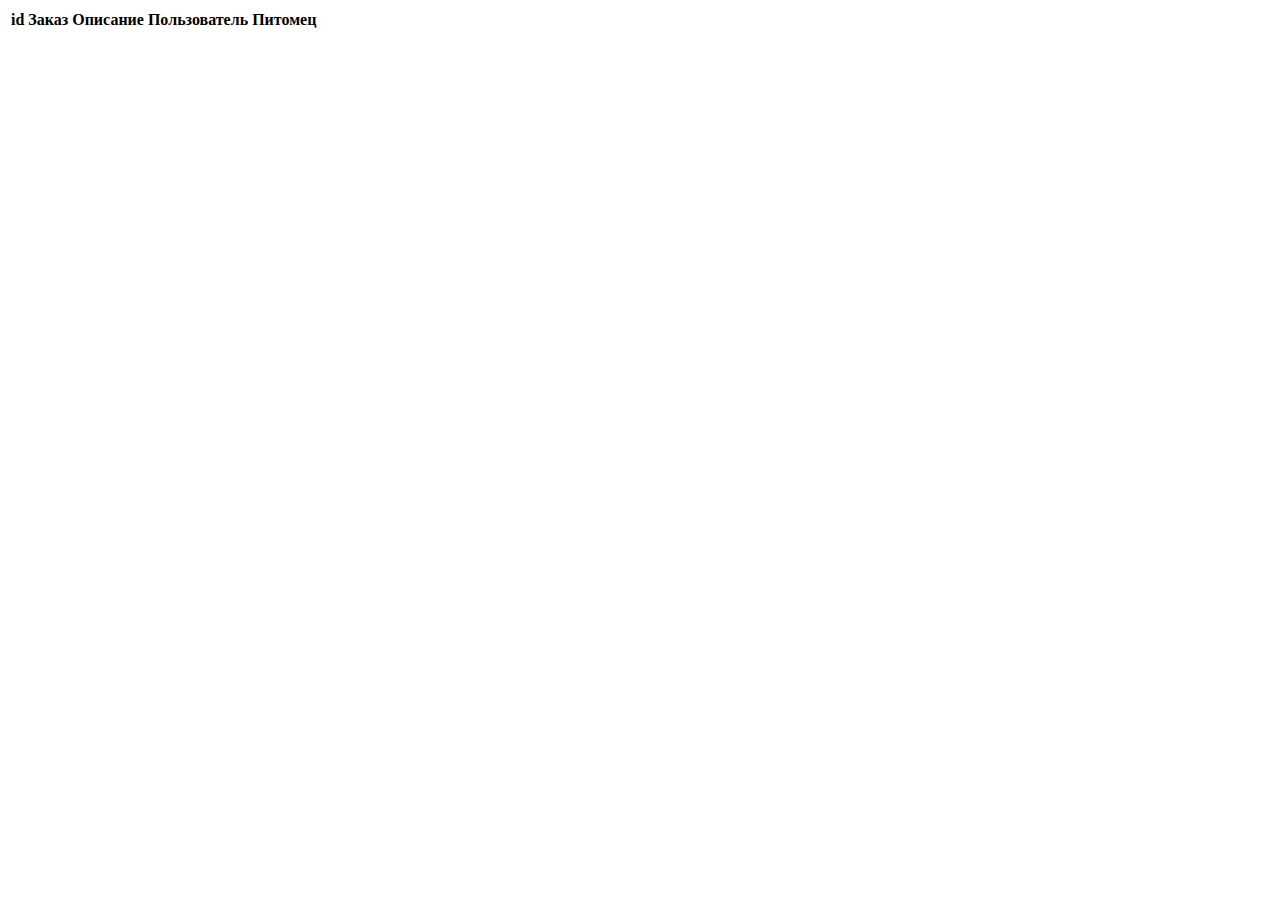
==== src/main/resources/templates/acceptedOffers.html @ e77c3665 "Фикс метода удаления принятого заказа" ====
<!DOCTYPE html>
<html lang="en" xmlns:th="http://www.thymeleaf.org">
<head>
    <meta charset="UTF-8">
    <link href="webjars/Semantic-UI/2.4.1/semantic.css" rel="stylesheet">
    <link href="webjars/datatables/1.10.20/css/dataTables.semanticui.css" rel="stylesheet">
    <link href="webjars/datatables-buttons/1.6.1/css/buttons.semanticui.css" rel="stylesheet">
    <link href="css/main.css" rel="stylesheet">
    <script src="webjars/jquery/3.4.1/jquery.min.js"></script>
    <script src="webjars/Semantic-UI/2.4.1/semantic.js"></script>
    <script src="webjars/datatables/1.10.20/js/jquery.dataTables.js"></script>
    <script src="webjars/datatables/1.10.20/js/dataTables.semanticui.js"></script>
    <script src="webjars/datatables-buttons/1.6.1/js/dataTables.buttons.js"></script>
    <script src="webjars/datatables-buttons/1.6.1/js/buttons.semanticui.js"></script>
    <script src="js/main.js"></script>
    <title>Принятые предложения</title>
</head>
<body>
<div class="ui container">
    <div th:insert="~{header :: header}"></div>
    <div class="ui segment">
        <table id="table" class="ui table">
            <thead>
            <tr>
                <th>id</th>
                <th>Заказ</th>
                <th>Описание</th>
                <th>Пользователь</th>
                <th>Питомец</th>
                <th></th>
            </tr>
            </thead>
        </table>
    </div>
</div>
<script>
    $(document).ready(function() {
        var table = $("#table").DataTable({
            ajax: {
                url: "acceptedOrder",
                type: "GET",
                dataSrc: ""
            },
            columns: [
                {"data": "id"},
                {"data": "order.title"},
                {"data": "order.description"},
                {
                    "data": null,
                    render: function(data) {
                        return '<a href="/profile?id='+data.order.user.id+'">'+data.order.user.name+'</a>';
                    }
                },
                {"data": "order.animal.name"},
                {
                    "data": null,
                    render: function(data) {
                        return '<button class="ui button" onClick=declineOrder('+data.id+');>Отказаться</button>';
                    }
                }
            ],
            columnDefs: [
                {"targets": [0], "visible": false, "searchable": false},
            ],
            lengthChange: false
        });
    });

    function declineOrder(orderId) {
        var url = "acceptedOrder/"+orderId;
        deleteEntity(url, $("#table"));
    }
</script>
</body>
</html>
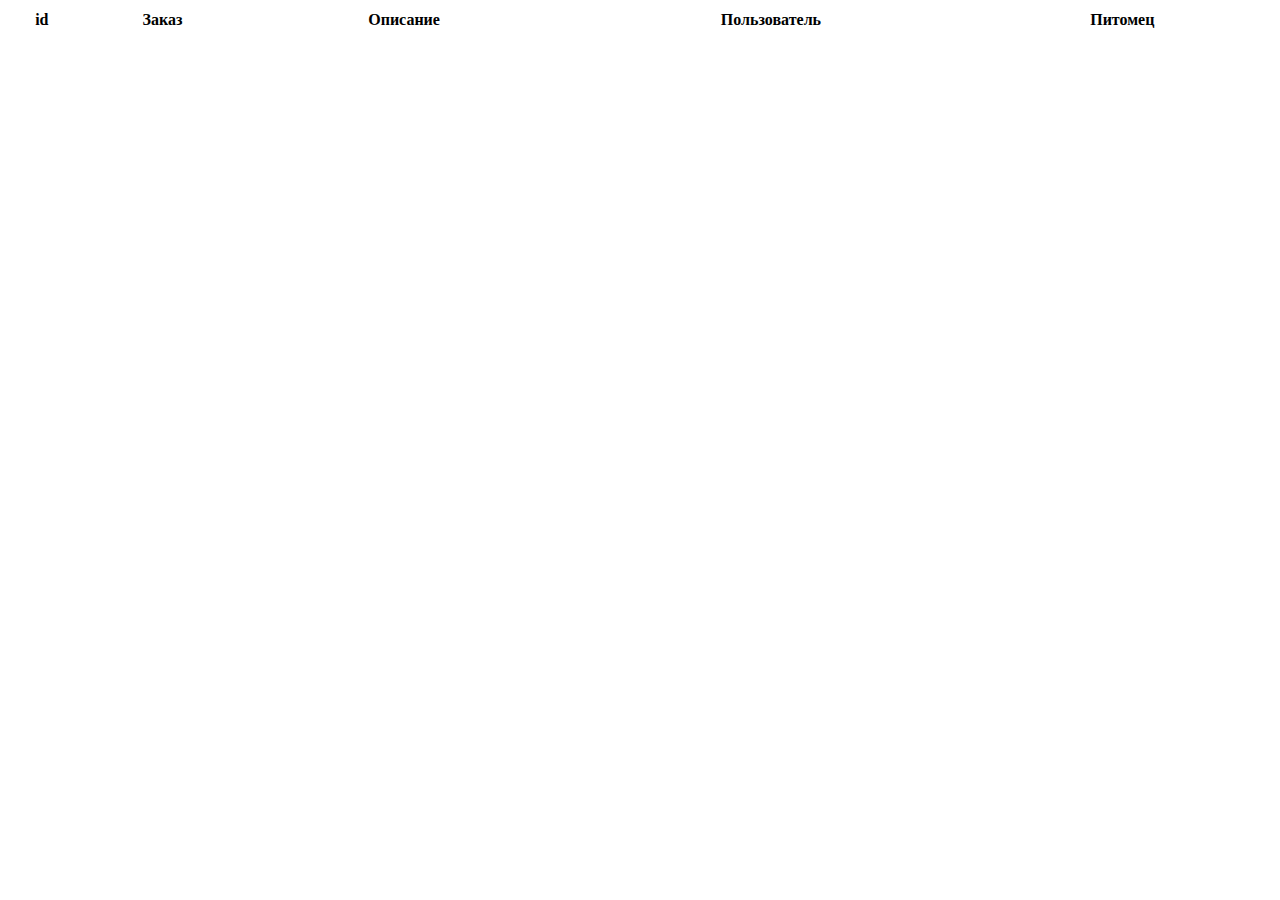
==== commit a270126e: "for mobile - tables 2.0 + menu" ====
--- a/src/main/resources/templates/acceptedOffers.html
+++ b/src/main/resources/templates/acceptedOffers.html
@@ -2,9 +2,11 @@
 <html lang="en" xmlns:th="http://www.thymeleaf.org">
 <head>
     <meta charset="UTF-8">
+    <meta name="viewport" content="width=device-width, initial-scale=1">
     <link href="webjars/Semantic-UI/2.4.1/semantic.css" rel="stylesheet">
     <link href="webjars/datatables/1.10.20/css/dataTables.semanticui.css" rel="stylesheet">
     <link href="webjars/datatables-buttons/1.6.1/css/buttons.semanticui.css" rel="stylesheet">
+    <link href="css/responsive.semanticui.min.css" rel="stylesheet">
     <link href="css/main.css" rel="stylesheet">
     <script src="webjars/jquery/3.4.1/jquery.min.js"></script>
     <script src="webjars/Semantic-UI/2.4.1/semantic.js"></script>
@@ -12,6 +14,8 @@
     <script src="webjars/datatables/1.10.20/js/dataTables.semanticui.js"></script>
     <script src="webjars/datatables-buttons/1.6.1/js/dataTables.buttons.js"></script>
     <script src="webjars/datatables-buttons/1.6.1/js/buttons.semanticui.js"></script>
+    <script src="webjars/datatables-responsive/2.2.3/js/dataTables.responsive.js"></script>
+    <script src="webjars/datatables-responsive/2.2.3/js/responsive.semanticui.js"></script>
     <script src="js/main.js"></script>
     <title>Принятые предложения</title>
 </head>
@@ -19,7 +23,7 @@
 <div class="ui container">
     <div th:insert="~{header :: header}"></div>
     <div class="ui segment">
-        <table id="table" class="ui table">
+        <table id="table" class="ui celled table responsive nowrap unstackable" width="100%">
             <thead>
             <tr>
                 <th>id</th>
@@ -61,6 +65,10 @@
             ],
             columnDefs: [
                 {"targets": [0], "visible": false, "searchable": false},
+                {responsivePriority: 0, targets: 1},
+                {responsivePriority: 2, targets: 3},
+                {responsivePriority: 3, targets: 4},
+                {responsivePriority: 1, targets: -1}
             ],
             lengthChange: false
         });
